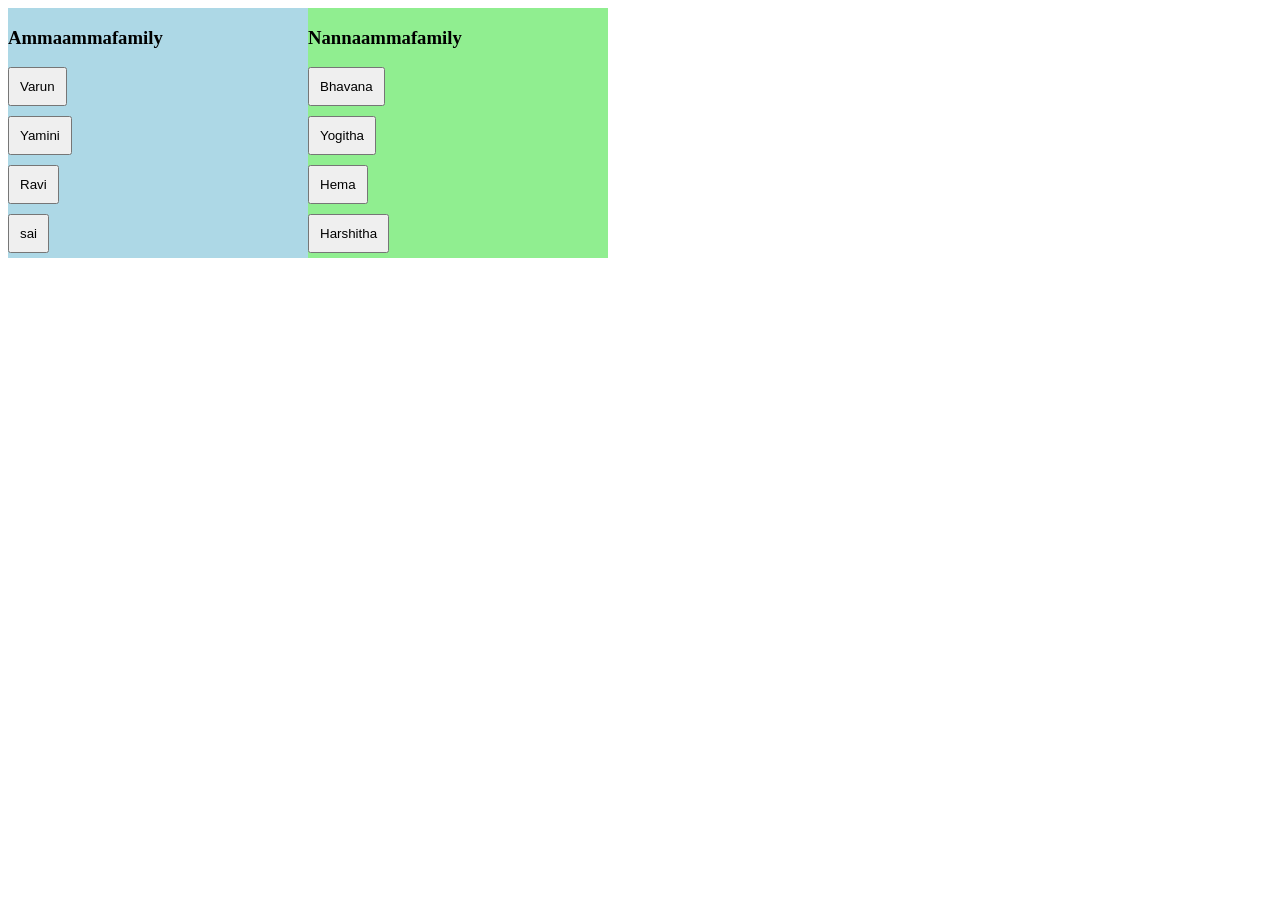
==== index.html @ a40242b5 "intial commit" ====
<!DOCTYPE html>
<html>
<head>
<style>
.container{
    display:flex;
    width:600px;
    height:250px;
}

.family1{
    flex:1;
    background:lightblue;
    
}

.family2{
    flex:1;
    background:lightgreen;
    
}

button{
    display:block;
    margin:10px 0;
    padding:10px;
    cursor:pointer;
}
</style>
</head>
<body>

<div class="container">
    <div class="family1">
        <h3>Ammaammafamily</h3>

        <button onclick="checkPassword('Varun', 'varun.html')">Varun</button>
        <button onclick="checkPassword('Yamini', 'yamini.html')">Yamini</button>
        <button onclick="checkPassword('Ravi', 'ravi.html')">Ravi</button>
        <button onclick="checkPassword('Sai', 'sai.html')">sai</button>
      
        
    </div>

    <div class="family2">
        <h3>Nannaammafamily</h3>

        <button onclick="checkPassword('bhavana', 'bhavana.html')">Bhavana</button>
        <button onclick="checkPassword('yogitha', 'yogitha.html')">Yogitha</button>
        <button onclick="checkPassword('hema', 'hema.html')">Hema</button>
        <button onclick="checkPassword('harshitha','harshitha.html')">Harshitha</button>
       
    </div>
</div>

<script>
function checkPassword(name) {

    let enteredPassword = prompt(
        "Enter password for " + name
    );

    let correctPassword = name.length.toString();
    let pageName = name.toLowerCase() + ".html";

    if (enteredPassword === correctPassword) {
        alert("✅ Login Successful");
        window.location.href = pageName;
    } else {
        alert(
            "❌ Wrong Password!\nCorrect password is the length of the name: "
            + correctPassword
        );
    }
}
</script>

</body>
</html>
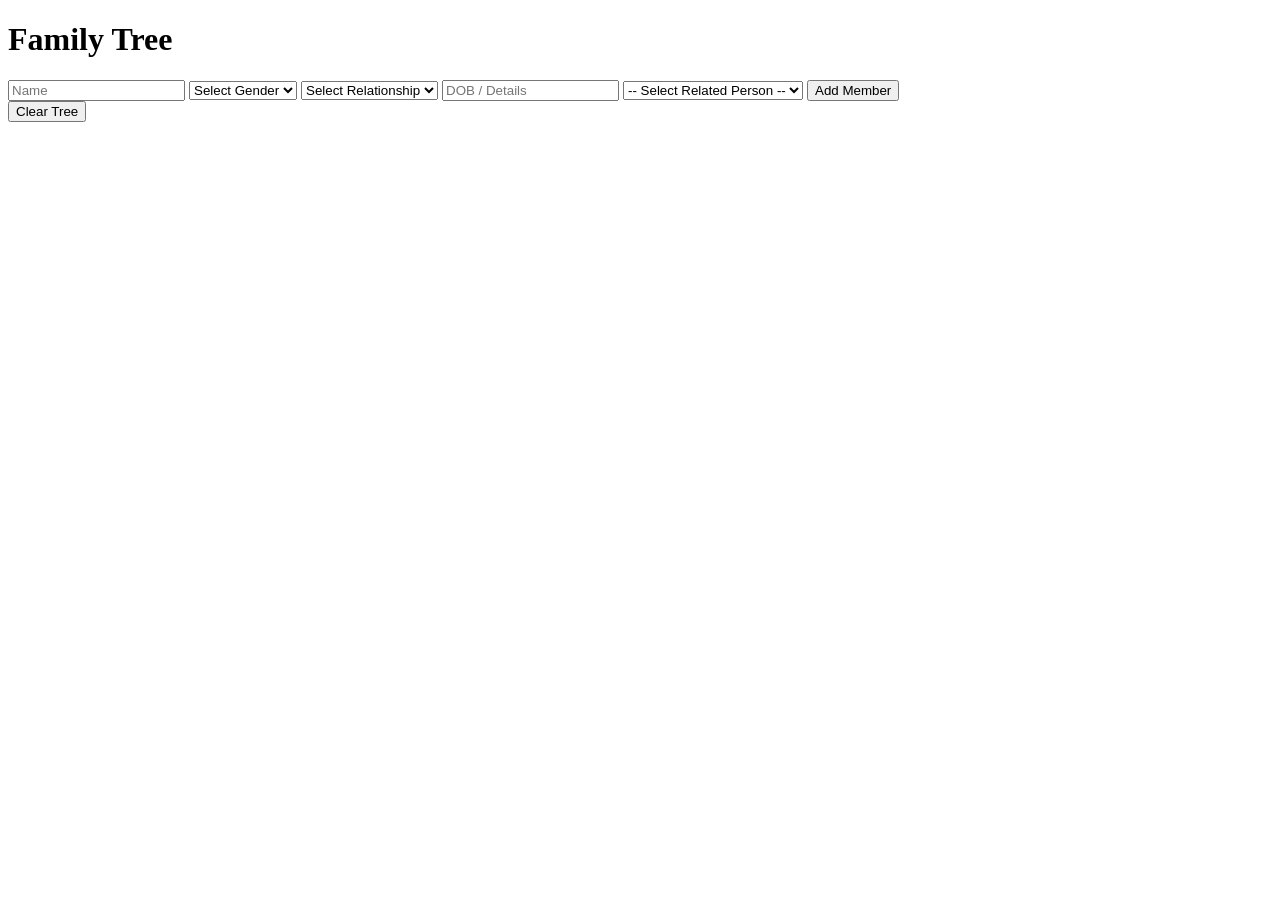
==== commit 964e7226: "Initial commit: Family Tree full-stack application with Python, SQLite, and enhanced UI" ====
--- a/index.html
+++ b/index.html
@@ -1,79 +1,117 @@
 <!DOCTYPE html>
-<html>
+<html lang="en">
+
 <head>
-<style>
-.container{
-    display:flex;
-    width:600px;
-    height:250px;
-}
+    <meta charset="UTF-8">
+    <meta name="viewport" content="width=device-width, initial-scale=1.0">
 
-.family1{
-    flex:1;
-    background:lightblue;
-    
-}
+    <title>Family Tree</title>
 
-.family2{
-    flex:1;
-    background:lightgreen;
-    
-}
+    <link rel="stylesheet" href="style.css">
+</head>
 
-button{
-    display:block;
-    margin:10px 0;
-    padding:10px;
-    cursor:pointer;
-}
-</style>
-</head>
 <body>
 
-<div class="container">
-    <div class="family1">
-        <h3>Ammaammafamily</h3>
+    <h1>Family Tree</h1>
 
-        <button onclick="checkPassword('Varun', 'varun.html')">Varun</button>
-        <button onclick="checkPassword('Yamini', 'yamini.html')">Yamini</button>
-        <button onclick="checkPassword('Ravi', 'ravi.html')">Ravi</button>
-        <button onclick="checkPassword('Sai', 'sai.html')">sai</button>
-      
-        
+    <div class="controls">
+
+        <form id="member-form">
+
+            <input
+                type="text"
+                id="name"
+                placeholder="Name"
+                required
+            >
+
+            <select id="gender" required>
+                <option value="">Select Gender</option>
+                <option value="Male">Male</option>
+                <option value="Female">Female</option>
+            </select>
+
+            <select id="relation" required>
+                <option value="">Select Relationship</option>
+
+                <option value="Husband">
+                    Husband
+                </option>
+
+                <option value="Wife">
+                    Wife
+                </option>
+
+                <option value="Son">
+                    Son
+                </option>
+
+                <option value="Daughter">
+                    Daughter
+                </option>
+
+                <option value="Son-in-law">
+                    Son-in-law
+                </option>
+
+                <option value="Daughter-in-law">
+                    Daughter-in-law
+                </option>
+
+                <option value="Father">
+                    Father
+                </option>
+
+                <option value="Mother">
+                    Mother
+                </option>
+
+                <option value="Brother">
+                    Brother
+                </option>
+
+                <option value="Sister">
+                    Sister
+                </option>
+
+                <option value="Spouse">
+                    Spouse
+                </option>
+            </select>
+
+            <input
+                type="text"
+                id="dob"
+                placeholder="DOB / Details"
+            >
+
+            <select id="related-id">
+                <option value="">
+                    -- Select Related Person --
+                </option>
+            </select>
+
+            <button type="submit">
+                Add Member
+            </button>
+
+        </form>
+
+        <button id="clear-tree">
+            Clear Tree
+        </button>
+
     </div>
 
-    <div class="family2">
-        <h3>Nannaammafamily</h3>
 
-        <button onclick="checkPassword('bhavana', 'bhavana.html')">Bhavana</button>
-        <button onclick="checkPassword('yogitha', 'yogitha.html')">Yogitha</button>
-        <button onclick="checkPassword('hema', 'hema.html')">Hema</button>
-        <button onclick="checkPassword('harshitha','harshitha.html')">Harshitha</button>
-       
+    <div
+        class="tree"
+        id="tree-container">
     </div>
-</div>
 
-<script>
-function checkPassword(name) {
 
-    let enteredPassword = prompt(
-        "Enter password for " + name
-    );
-
-    let correctPassword = name.length.toString();
-    let pageName = name.toLowerCase() + ".html";
-
-    if (enteredPassword === correctPassword) {
-        alert("✅ Login Successful");
-        window.location.href = pageName;
-    } else {
-        alert(
-            "❌ Wrong Password!\nCorrect password is the length of the name: "
-            + correctPassword
-        );
-    }
-}
-</script>
+    <script src="script.js"></script>
 
 </body>
-</html>
+
+</html>
